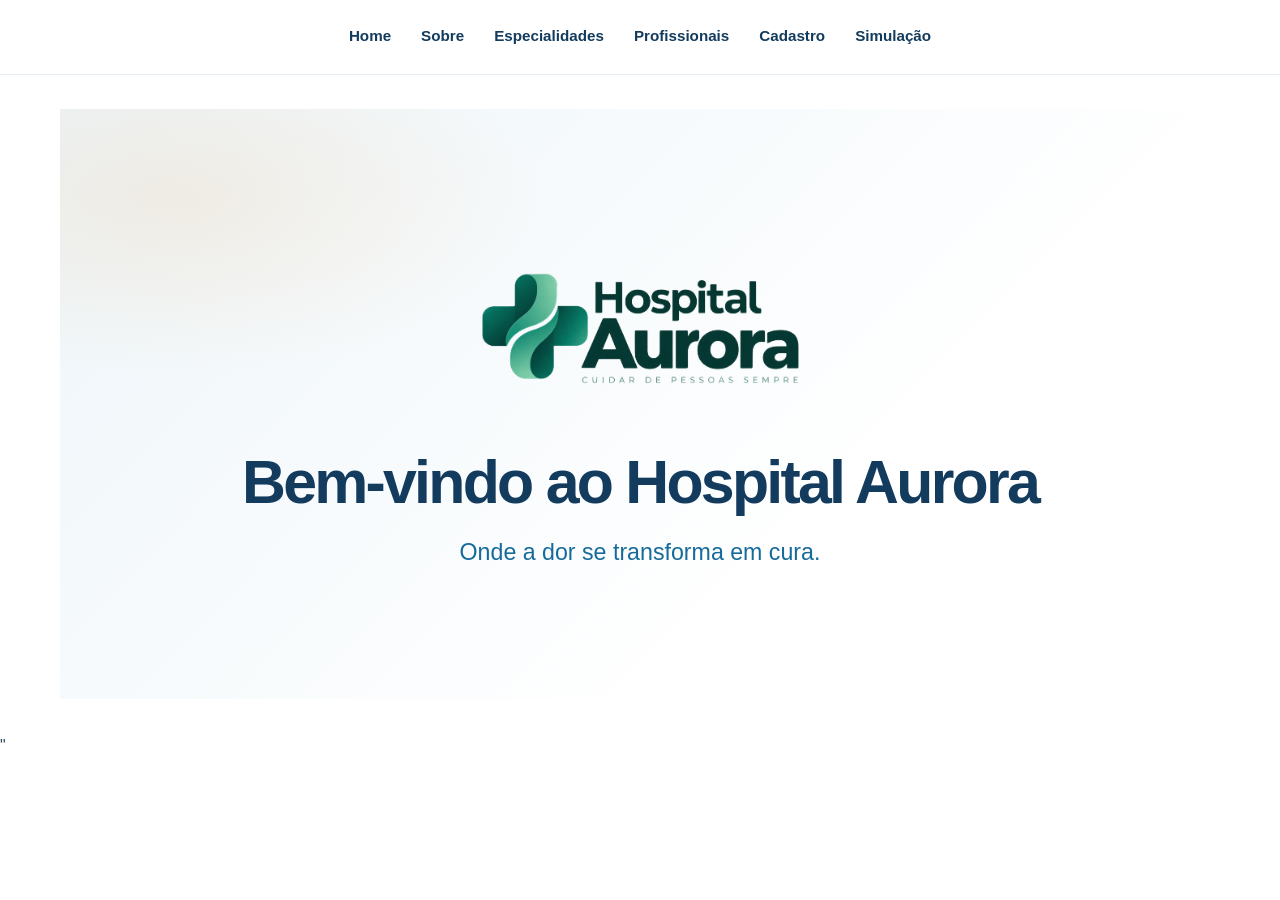
==== index.html @ b9852aa7 "parte veloso 30/10" ====
<!DOCTYPE html>
<html lang="pt">
<head>
    <meta charset="UTF-8">
    <meta name="viewport" content="width=device-width, initial-scale=1.0">
    <title>Hospital  Aurora</title>
    <link rel="stylesheet" href="index.css">
</head>
<body class="pagina-principal">
    <nav class="menu-navegacao">
        <a href="index.html">Home</a>
        <a href="sobre.html">Sobre</a>
        <a href="especialidades.html">Especialidades</a>
        <a href="profissionais.html">Profissionais</a>
        <a href="cadastro.html">Cadastro</a>
        <a href="simulacao.html">Simulação</a>
    </nav>    

    <main class="conteudo princiapl">
        <img src="assets/logo.png" alt="Logotipo do Hospital Aurora. À esquerda, símbolo de cruz médica estilizada em tons de verde e turquesa, representando saúde e acolhimento. À direita, o nome 'Hospital Aurora' em letras verdes, acompanhado do slogan 'Cuidar de pessoas sempre.">
        <h1>Bem-vindo ao Hospital Aurora</h1>
        <p>
            Onde a dor se transforma em cura.
        </p>
    </main>"

</body>
</html>
---- index.css ----
* {
    box-sizing: border-box;
    margin: 0;
    padding: 0;
}

:root {
    --azul-profundo: #123b5d;
    --azul: #176b9b;
    --azul-claro: #edf5f9;
    --verde-aurora: #087c6c;
    --destaque: #e89a45;
    --texto: #344b5c;
    --branco: #ffffff;
}

body {
    background: var(--branco);
    color: var(--texto);
    font-family: Arial, Helvetica, sans-serif;
    line-height: 1.6;
    min-height: 100vh;
}

.menu-navegacao {
    align-items: center;
    background: var(--branco);
    border-bottom: 1px solid #e4edf2;
    display: flex;
    flex-wrap: wrap;
    gap: 8px 28px;
    justify-content: center;
    padding: 17px 24px;
}

.menu-navegacao a {
    border-bottom: 2px solid transparent;
    color: var(--azul-profundo);
    font-size: 0.95rem;
    font-weight: 600;
    padding: 7px 1px;
    text-decoration: none;
    transition: border-color 160ms ease, color 160ms ease;
}

.menu-navegacao a:hover,
.menu-navegacao a:focus-visible {
    border-color: var(--destaque);
    color: var(--azul);
}

.menu-navegacao a:focus-visible {
    outline: 3px solid #9dcce0;
    outline-offset: 3px;
}

.conteudo {
    align-items: center;
    background:
        radial-gradient(ellipse at 10% 15%, rgba(232, 154, 69, 0.12), transparent 25%),
        linear-gradient(135deg, var(--azul-claro), #ffffff 68%);
    display: flex;
    flex-direction: column;
    justify-content: center;
    margin: 34px auto;
    max-width: 1160px;
    min-height: 590px;
    padding: 64px 28px;
    text-align: center;
}

.conteudo img {
    height: auto;
    margin-bottom: 30px;
    max-width: 360px;
    width: min(100%, 360px);
}

.conteudo h1 {
    color: var(--azul-profundo);
    font-size: clamp(2.2rem, 5vw, 3.8rem);
    letter-spacing: -0.045em;
    line-height: 1.12;
    max-width: 820px;
}

.conteudo p {
    color: var(--azul);
    font-size: clamp(1.1rem, 2.5vw, 1.45rem);
    margin-top: 18px;
    max-width: 650px;
}

@media (max-width: 600px) {
    .menu-navegacao {
        gap: 4px 16px;
        padding: 13px 16px;
    }

    .conteudo {
        margin: 18px 14px;
        min-height: 520px;
        padding: 48px 20px;
    }

    .conteudo img {
        max-width: 290px;
    }
}
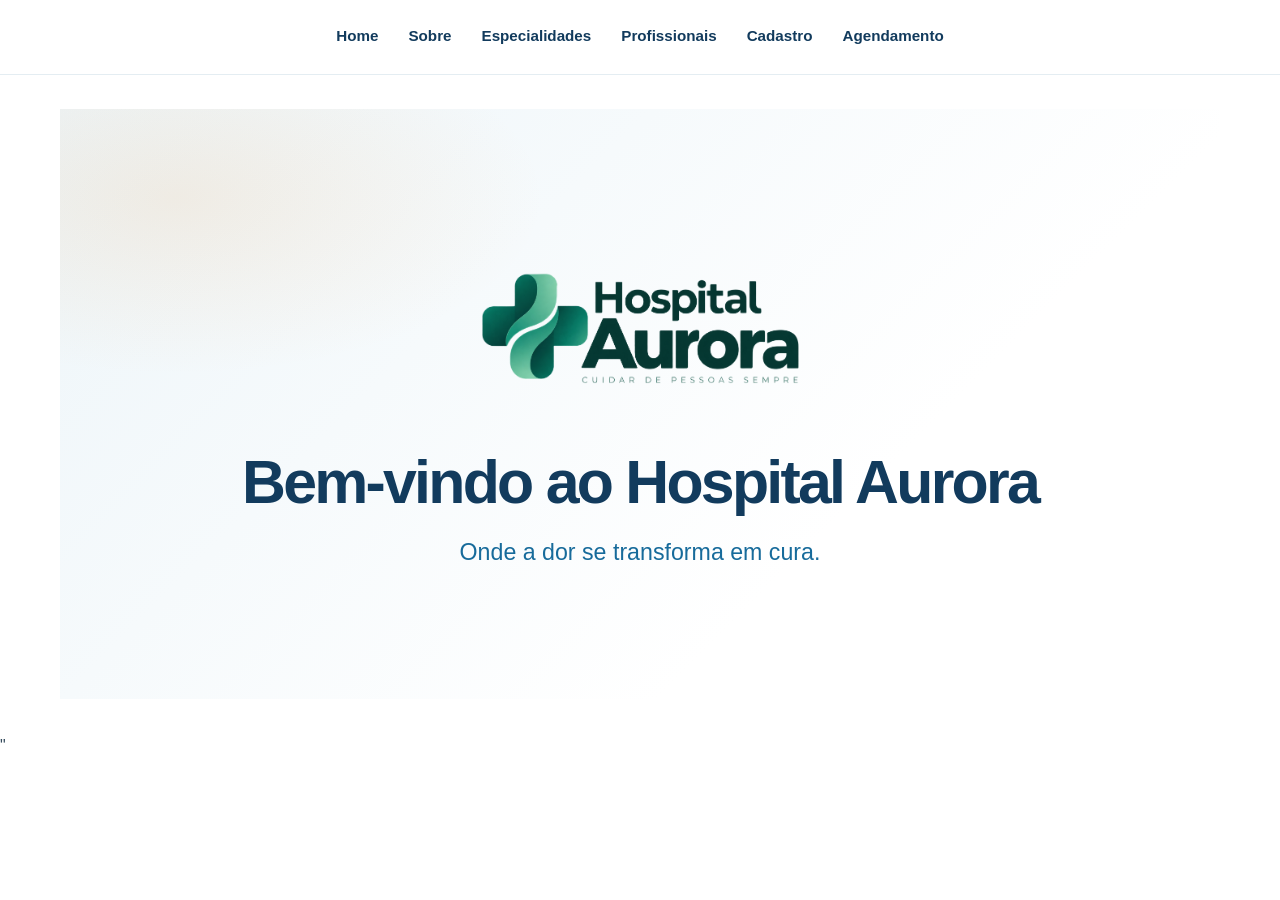
==== commit 792877fd: "Atualização com página de agendamento completa" ====
--- a/index.html
+++ b/index.html
@@ -11,10 +11,10 @@
         <a href="index.html">Home</a>
         <a href="sobre.html">Sobre</a>
         <a href="especialidades.html">Especialidades</a>
-        <a href="profissionais.html">Profissionais</a>
-        <a href="cadastro.html">Cadastro</a>
-        <a href="simulacao.html">Simulação</a>
-    </nav>    
+        <a href="4-profissionais.html">Profissionais</a>
+        <a href="5-cadastro.html">Cadastro</a>
+        <a href="6-agendamento.html">Agendamento</a>
+    </nav>
 
     <main class="conteudo princiapl">
         <img src="assets/logo.png" alt="Logotipo do Hospital Aurora. À esquerda, símbolo de cruz médica estilizada em tons de verde e turquesa, representando saúde e acolhimento. À direita, o nome 'Hospital Aurora' em letras verdes, acompanhado do slogan 'Cuidar de pessoas sempre.">
